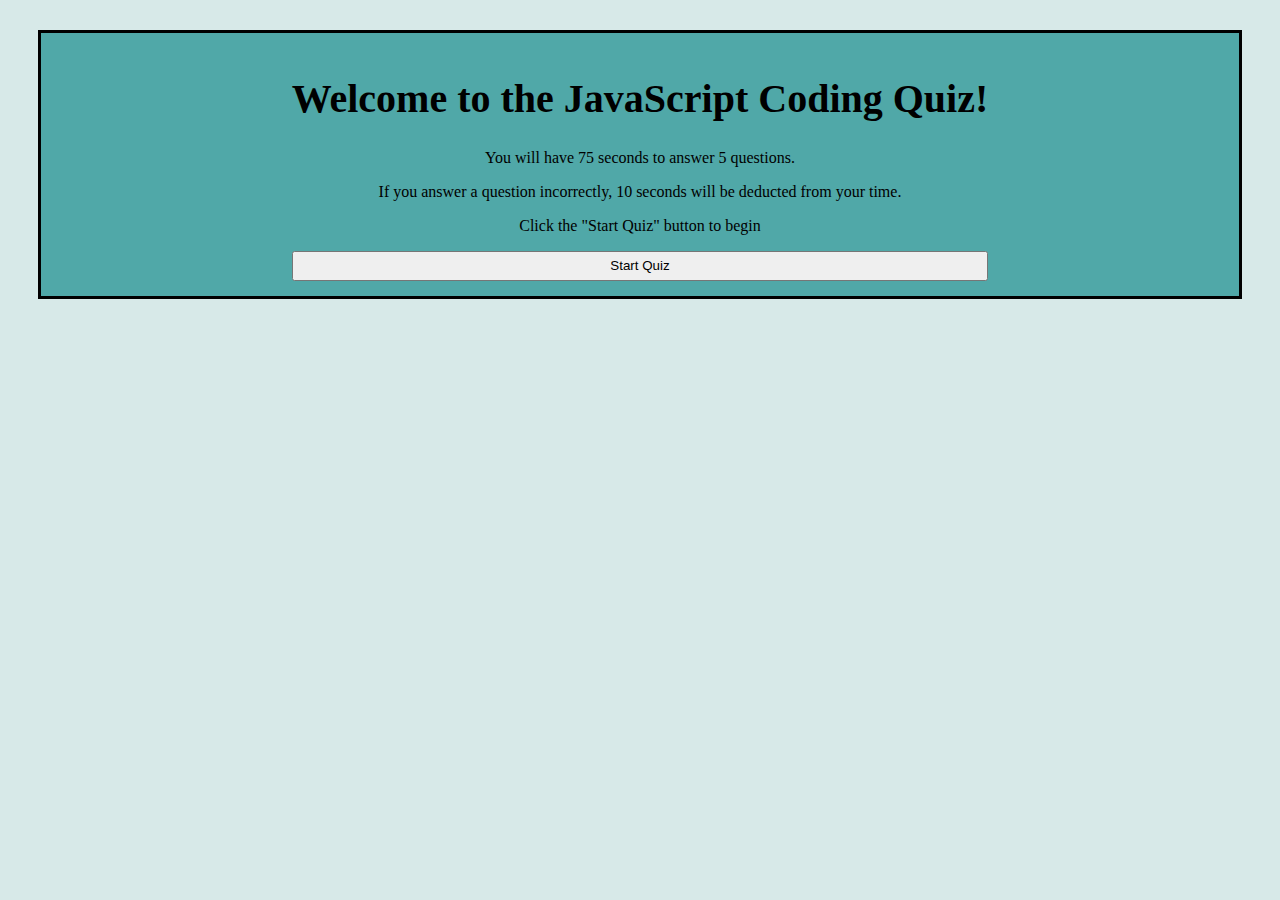
==== index.html @ 8c1a93cb "Added starting HTML, CSS, questions and starting code in js" ====
<!DOCTYPE html>
<html lang="en">
  <head>
    <meta charset="UTF-8" />
    <meta name="viewport" content="width=device-width, initial-scale=1.0" />
    <meta http-equiv="X-UA-Compatible" content="ie=edge" />
    <title>Coding Assesment Quiz</title>
    <link rel="stylesheet" href="./assets/css/style.css" />
  </head>
  <body>
    <main class="container">
        <section class="question-window">
            <div class="starting-message">
                <h1>Welcome to the JavaScript Coding Quiz!</h1>
                <p>You will have 75 seconds to answer 5 questions.</p>
                <p>If you answer a question incorrectly, 10 seconds will be deducted from your time.</p>
                <p>Click the "Start Quiz" button to begin</p>
                <button id="startBtn">Start Quiz</button>
            </div>
        </section>
    </main>
    <script src="./assets/js/script.js"></script>
  </body>
</html>
---- assets/css/style.css ----
.container {
    
}

body {
background-color: rgb(215, 233, 232);
}

h1 {
    font-size: 40px;
}

.question-window {
   display: flex;
   justify-content: center;
   border: 3px solid black;
   margin: 30px;
   padding: 15px;
   background-color: rgb(80, 168, 168);
}

.starting-message >* {
    text-align: center;
}

#startBtn {
    height:30px;
    width: 100%;
}
#startBtn:hover {
    background-color: bisque;
}
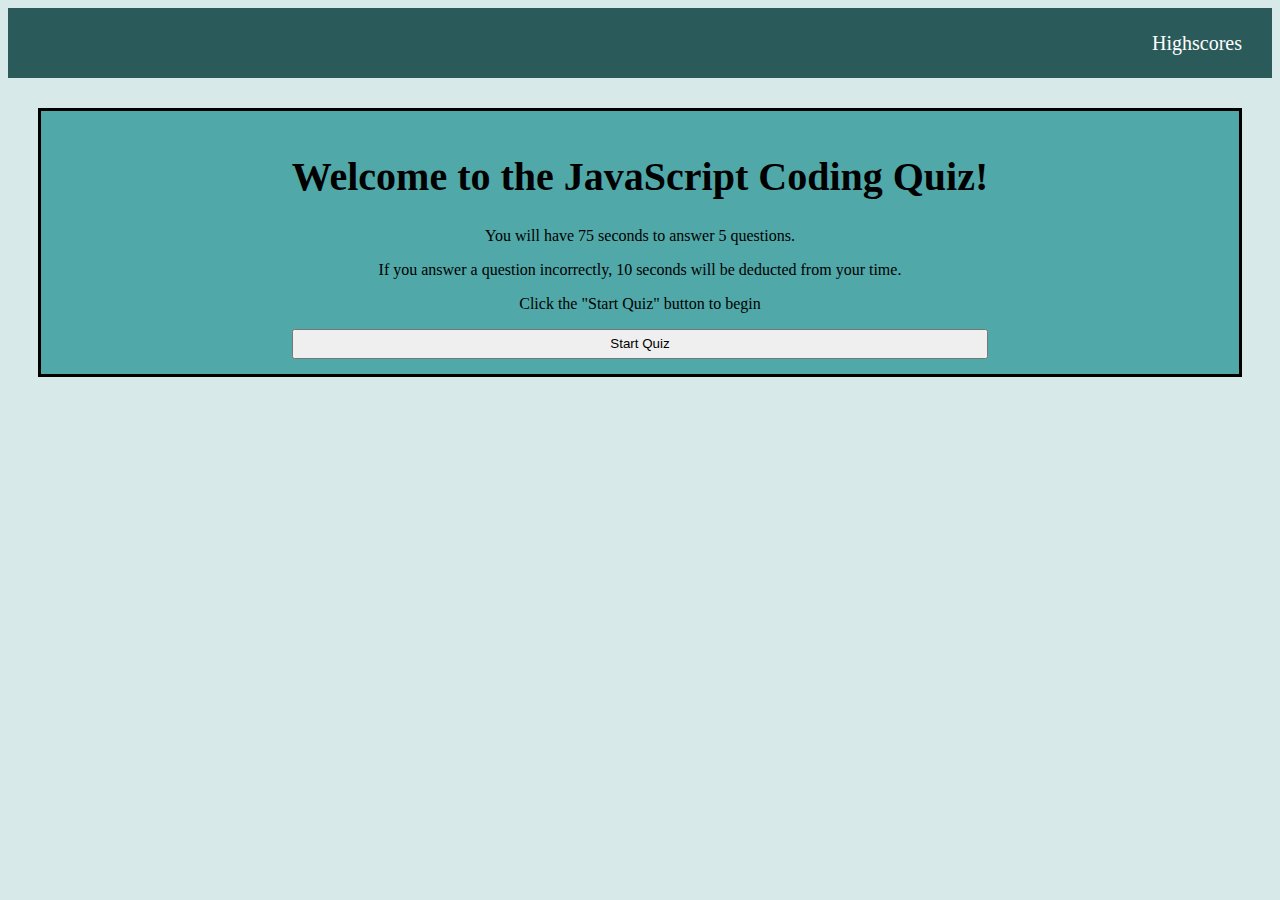
==== commit 48f3be13: "Added function to append question children to question window" ====
--- a/index.html
+++ b/index.html
@@ -8,8 +8,14 @@
     <link rel="stylesheet" href="./assets/css/style.css" />
   </head>
   <body>
+    <header>
+        <section class="head">
+            <p class="highScores">Highscores</p>
+            <p class="clock"></p>
+        </section>
+    </header>
     <main class="container">
-        <section class="question-window">
+        <section id="question-window">
             <div class="starting-message">
                 <h1>Welcome to the JavaScript Coding Quiz!</h1>
                 <p>You will have 75 seconds to answer 5 questions.</p>
--- a/assets/css/style.css
+++ b/assets/css/style.css
@@ -1,5 +1,31 @@
 .container {
-    
+
+}
+.head {
+    display: flex;
+    background-color: rgb(43, 90, 90);
+    height: 70px;
+    align-items: center;
+    width: 100%;
+    margin:0;
+    padding: 0;
+    justify-content: right;
+}
+
+.highScores {
+    font-size: 20px;
+    margin-right: 15px;
+    color: white;
+}
+
+.highScores:hover {
+    color: bisque;
+}
+
+.clock {
+    font-size: 20px;
+    margin-right: 15px;
+    color: white;
 }
 
 body {
@@ -10,7 +36,7 @@
     font-size: 40px;
 }
 
-.question-window {
+#question-window {
    display: flex;
    justify-content: center;
    border: 3px solid black;
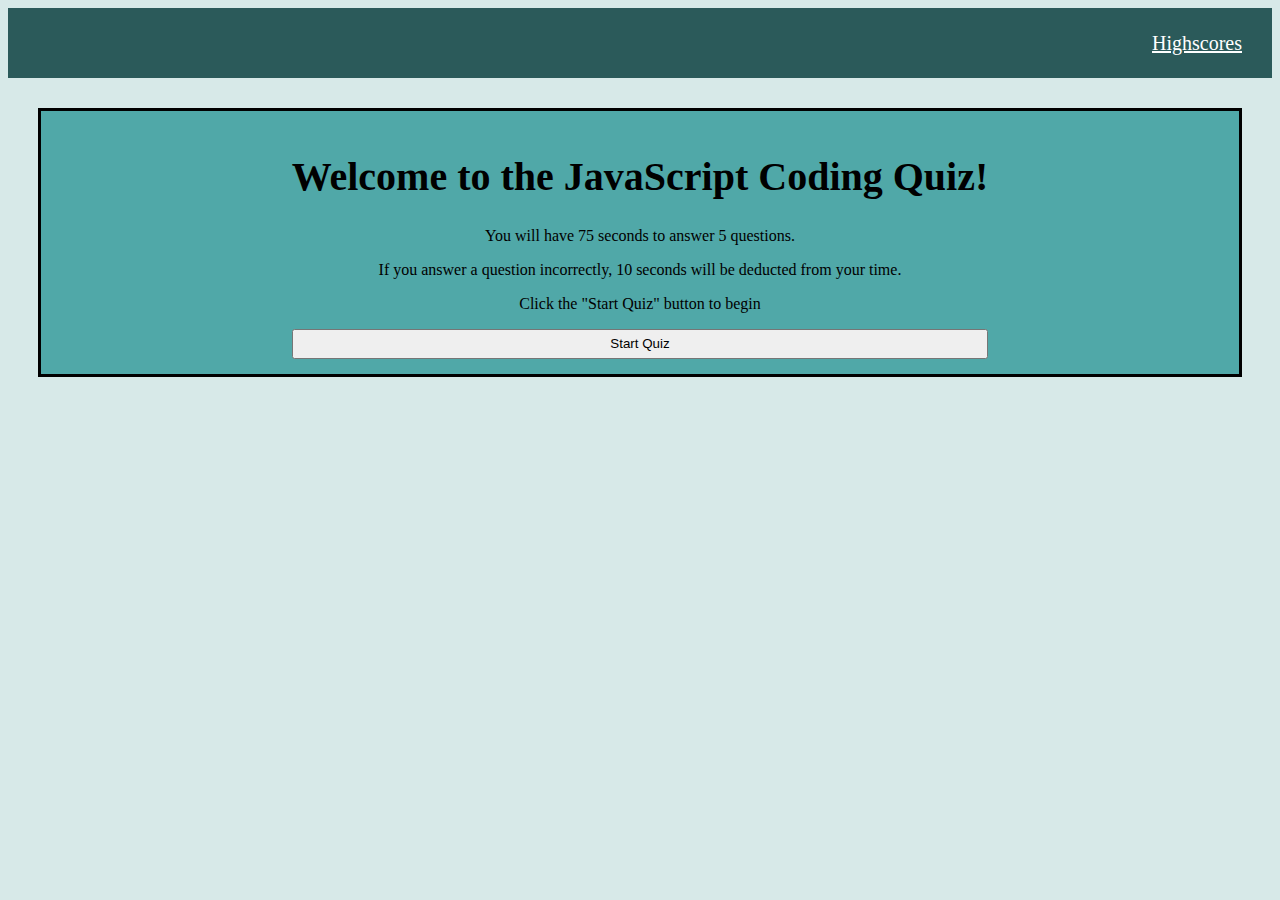
==== commit cec92510: "Fixed storage issues and render problems" ====
--- a/index.html
+++ b/index.html
@@ -10,7 +10,7 @@
   <body>
     <header>
         <section class="head">
-            <p class="highScores">Highscores</p>
+            <a class="highScores" href="./assets/scores.html">Highscores</a>
             <p class="clock"></p>
         </section>
     </header>
@@ -23,6 +23,8 @@
                 <p>Click the "Start Quiz" button to begin</p>
                 <button id="startBtn">Start Quiz</button>
             </div>
+            <div class="qstAndAnswer"></div>
+            <h2 class = "correct/incorrect"></h2>
         </section>
     </main>
     <script src="./assets/js/script.js"></script>
--- a/assets/css/style.css
+++ b/assets/css/style.css
@@ -55,4 +55,9 @@
 }
 #startBtn:hover {
     background-color: bisque;
+}
+
+h3 {
+    font-size: 30px;
+    display: block;
 }